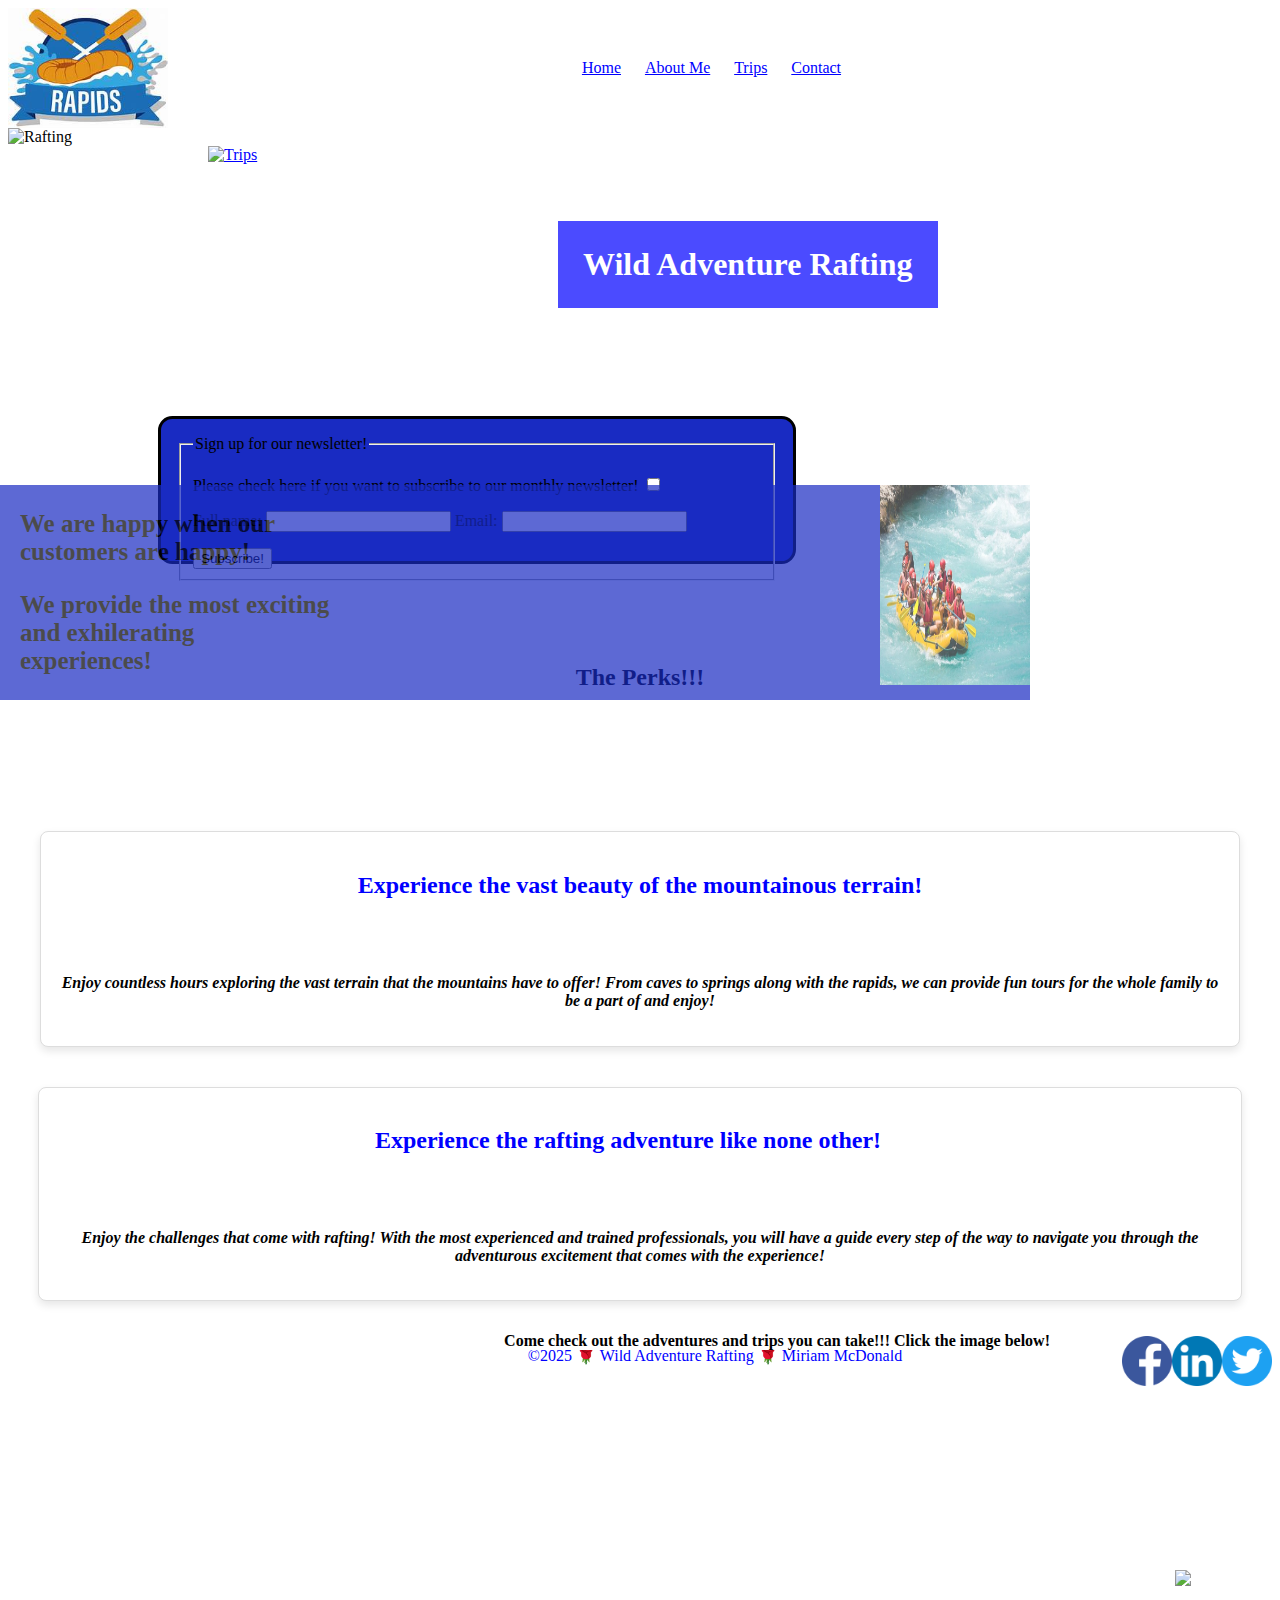
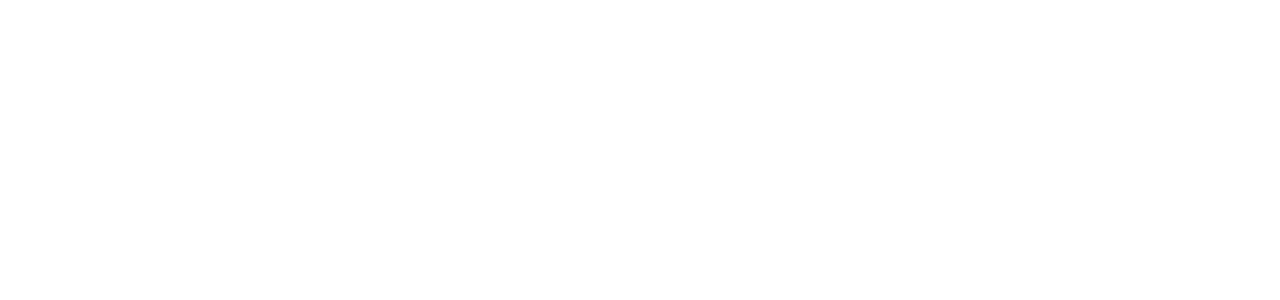
==== wwr/index.html @ d9aefc4d "sync" ====
<!DOCTYPE html>
<html lang="en">
<head>
    <meta charset="UTF-8">
    <meta name="viewport" content="width=device-width, initial-scale=1.0">
    <title>About Us - Wild Adventure Rafting</title>
    <link rel="preconnect" href="https://fonts.googleapis.com">
    <link rel="preconnect" href="https://fonts.gstatic.com" crossorigin>
    <link href="https://fonts.googleapis.com/css2?family=Red+Hat+Text:ital,wght@0,300..700;1,300..700&family=Roboto+Flex:opsz,YOPQ,YTFI@8..144,61,600&display=swap" rel="stylesheet">
    <link rel="stylesheet" href="styles/rafting.css">
    <meta name="description" content="Trips - Wild Adventure Rafting">
    <meta name="author" content="Miriam McDonald">
</head>
<body>
<header>
    <img src="images/z-crossedoars.jpeg" alt="Wild Adventure Raf" width="160" height="120">
    <nav>
        <a href="index.html">Home</a>
        <a href="about.html">About Me</a>
        <a href="trips.html">Trips</a>
        <a href="contact.html">Contact</a>
        </nav>
</header>
<main>
    <div>
        <img class="hero" src="images/picure1.jpg" alt="Rafting">
        <h1>Wild Adventure Rafting</h1>
        <article>
            <img class="fright" src="images/3picture.jpg" alt="Happy Client" width="150" height="200">
            <p class="para2">We are happy when our customers are happy!</p>
            <p></p>
            <p class="para2">We provide the most exciting and exhilerating experiences!</p>
        </article>
    </div>
        <section>
            <p class="float paragraph">Come check out the adventures and trips you can take!!! Click the image below!</p>
            <a href="trips.html"><img class="image7" src="images/link.jpg" alt="Trips" width="400" height="220"></a>
            <form class ="section3 form1">
                <fieldset>
                    <legend>Sign up for our newsletter!</legend>
                    <p></p>
                    <label for="subscription">Please check here if you want to subscribe to our monthly newsletter!</label>
                    <input type="checkbox" id="subscription" name="subscription">
                    <p></p>
                    <label for="fullname">Full name:</label>
                    <input type="text" id="fullname" name="fullname">
                    <label for="useremail">Email:</label>
                    <input type="email" id="useremail" name="useremail">
                    <p></p>
                    <button type="submit">Subscribe!</button>
                </fieldset>
            </form>
        </section>
        <section>
            <h2 class="section4">The Perks!!!</h2>
            <div class="section1">
            <div class="flex paragraph"><h2>Experience the vast beauty of the mountainous terrain! <img class="image9" src="images/mountain.jpg" alt="Trips" width="500" height="330"></h2>
            <p class="paragraph2">Enjoy countless hours exploring the vast terrain that the mountains have to offer! From caves to springs along with the rapids, we can provide fun tours for the whole family to be a part of and enjoy!</p></div>
            </div>
            <div class="section1">
            <div class="flex paragraph border"><h2 class="position">Experience the rafting adventure like none other! <img class="image9" src="images/adventure.jpg" alt="Trips" width="500" height="330"></h2>
            <p class="paragraph2">Enjoy the challenges that come with rafting! With the most experienced and trained professionals, you will have a guide every step of the way to navigate you through the adventurous excitement that comes with the experience!</p></div>
            </div>
        </section>
    </main>
<footer>
    <div class="container">
        <div class="footer1">
    <p>©2025 🌹 Wild Adventure Rafting 🌹 Miriam McDonald</p>
        </div>
    <nav class="sociallinks"></nav>
    <a class="a" href="https://facebook.com">
        <img class="socialmedia" src="images/facebook.png" alt="Facebook" width="50" height="50">
    </a>
    <a class="a" href="https://linkedin.com">
        <img class="socialmedia" src="images/linkedin.png" alt="LinkedIn" width="50" height="50">
    </a>
    <a class="a" href="https://twitter.com">
        <img class="socialmedia" src="images/twitter.png" alt="Twitter" width="50" height="50">
    </a>
    </div>
</footer>
</body>
</html>
---- wwr/styles/rafting.css ----
:root {
    --primary-color: #FFFFFF;
    --secondary-color: #192BC2;
    --accent1-color: #0D0A0B;
    --accent2-color: #44BBA4;
}
h1 {
    background-color: #0000ff;
    color: var(--primary-color);
    position: absolute;
    padding: 25px;
    margin: 25;
    top: 200px;
    margin-left: 550px;
    opacity: 0.7;
}
h2 {
    background-color: var(--primary-color);
    color: blue;
    text-align: center;
}
p {
    background-color: var(--primary-color);
    color: blue;
}
.a {
    text-decoration: none;
    margin-top: 100px;
}
.hero {
    display: block;
    width: 100%;
    height: auto;
    position: relative;
}
.fright {
    float: right;
}
article {
    background-color: var(--secondary-color);
    color: var(--primary-color);
    margin-top: 10px;
    padding-left: 20px;
    position: absolute;
    bottom: 200px;
    right: 250px;
    font-size: 25px;
    opacity: 0.7;
}
.div {
    display: flex;
    justify-content: center;
    margin-top: 10px;
}
.fimage {
    display: flex;
    justify-content: center;
    margin-top: 200px;
}
.para {
    background-color: var(--secondary-color);
    color: white;
    padding-right: 400px;
    font-weight: bold;
}
.para2 {
    background-color: var(--secondary-color);
    color: black;
    padding-right: 700px;
    font-weight: bold;
}
header {
	    margin-right: 100px;
	    display: grid;
	    grid-template-columns: 550px 1fr 1fr;
	    max-width: 5000px;
}
nav {
    display: flex;
    flex-direction: row;
    align-items: center;
    justify-content: space-evenly;
}
a {
    color: #0000ff;
 }
.section1 {
    display: flex;
    flex-wrap: wrap;
    gap: 20px;
    padding: 20px;
    max-width: 1200px;
    margin: 0 auto;
}
.flex {
    flex: 1 1;
    box-sizing: border-box;
    padding: 20px;
    background-color: #ffffff;
    color: black;
    border: 1px solid #ddd;
    border-radius: 8px;
    text-align: center;
    box-shadow: 0 4px 8px rgba(0, 0, 0, 0.1);
    transition: transform 0.3s ease, box-shadow 0.3s ease;
}
figure {
    display: flex;
    flex-wrap: wrap;
    flex-direction: column;
    gap: 1px;
    padding: 0px;
    margin: 0 auto;
}
figcaption {
      display:block;
      width: 100%;
      text-align:center;
}
.container {
    display: flex;
    flex-direction: row;
    flex-grow: 1;
  }
.photos{
    display: flex;
    justify-content: center;
    flex-direction: row;
    align-items: center;
    flex-grow: 1;
  }
.image {
    display: block;
    width: 100%;
  }
.image1 {
    display: block;
    width: 100%;
    margin-left: 10px;
}
.image2 {
    display: block;
    width: 100%;
    margin-left: 15px;
}
.image3 {
    display: block;
    width: 100%;
    margin-left: 20px;
}
.image4 {
    display: block;
    width: 100%;
    margin-left: 20px;
}
.word{
    display: block;
    width: 100%;
    text-align: center;
}
.word2{
    display: block;
    width: 100%;
    text-align: center;
    margin-left: 21px;
}
.socialmedia {
    justify-content: right;
    margin-top: 15px
}
.footer1 {
    display: flex;
    justify-content: center;
    flex-direction: row;
    flex-grow: 1;
    align-items: center;
    margin-left: 300px;
    margin-top: 100px;
}
.flex2 {
    padding: 0px;
    background-color: #ffffff;
    text-align: left;
    width: 400px;
    padding-left: 210px;
}
.head2 {
    padding-top: 150px;
    text-align: left;
    padding-left: 210px;
    width: 300px;
}
.section2 {
    display: flex;
    flex-wrap: wrap;
    gap: 20px;
    padding: 0px;
    max-width: 1200px;
    margin: 0 auto;
}
.image5 {
    display: block;
    width: 50%;
    margin-left: 180px;
}
.image6 {
    display: block;
    width: 50%;
    margin-left: 160px;
}

.image7 {
    display: block;
    width: 50%;
    margin-left: 200px;
}
form {
    display: grid;
    width: 650px;
    margin-left: 830px;
    margin-top: -460px;
    margin-bottom: 250px;
    padding: 1rem;
    border: 3px solid #44BBA4;
    border-radius: 0.5rem;
    background-color: var(--secondary-color);
    color: #44BBA4;
    height: 460px;
}
.question {
    background-color: var(--secondary-color);
    color:#44BBA4;
}
.section3 {
    display: flex;
    flex-wrap: wrap;
    gap: 20px;
    padding: 20px;
    max-width: 1200px;
    margin: 0 auto;
    top: 1000px;
    margin-top: 60px;
    margin-bottom: 60px;
    color: black;
}
.form1 {
    display: grid;
    width: 600px;
    margin-left: 150px;
    margin-top: 50px;
    margin-bottom: 50px;
    padding: 1rem;
    border: 3px solid black;
    border-radius: 0.9rem;
    background-color: var(--secondary-color);
    color: black;
    height: 110px;
}
.float {
    position: absolute;
    float: right;
    right: 230px;
    bottom: -350px;
}
.image8 {
    float: right;
    margin-right: 320px;
    margin-top: 20px;
}
.paragraph {
    font-family:Georgia, 'Times New Roman', Times, serif;
    font-weight: bold; 
    color: black;
    margin-top: 100px;
    margin-bottom: -100px;
}

.paragraph2 {
    font-family:Georgia, 'Times New Roman', Times, serif;
    font-style: italic; 
    margin-top: 75px;
    color: black;
}
.form2 {
    display: grid;
    width: 600px;
    margin-left: 150px;
    margin-top: 50px;
    margin-bottom: 50px;
    padding: 1rem;
    border: 3px solid black;
    border-radius: 0.9rem;
    background-color: var(--secondary-color);
    color: var(--primary-color);
    height: 210px;
}
.image9 {
    float: left;
    margin-right: 30px;
    margin-top: 40px;
}
.section4 {
    margin-top: 100px;
    color: black;
}
.border {
    padding: 1.2em;
    margin-right: -0.1em;
    margin-left: -0.1em;
    background-color: #ffffff;
    border: 1px solid #ddd;
}
.position {
    margin-right: 24px;
}
.head1 {
    background-color: white;
    color: black;
    margin-left: 60px;
}

.head6 {
    background-color: var(--primary-color);
    color: black;
    margin-left: 600px;
}

.border2 {
    padding: 1.2em;
    margin-right: -0.3em;
    margin-left: -0.3em;
    background-color: #ffffff;
    border: 1px solid #ddd;
    margin-bottom: 25px;
    margin-top: 110px;
}
.head3 {
    background-color: var(--primary-color);
    color: black;
    margin-right: 100px;
}
.section5 {
    display: flex;
    flex-wrap: wrap;
    gap: 20px;
    padding: 30px;
    max-width: 1200px;
    margin: 0 auto;
    margin-top: 120px;
}
table {
    border:1px solid black;
    margin-top: 20px;
    border-spacing: 20px;
    margin-left: 155px;
    color: black;
    text-align: left;
  }
  .head4 {
    position: relative;
    bottom: 300px;
    left: 800px;
    width: 600px;
  }
  .image9 {
    position: absolute;
    bottom: -1000px;
    left: 1175px;
} 
.head5 {
    margin-right: 35px;
}
.image10 {
    margin-left: 930px;
    margin-top: -300px;
    margin-bottom: 100px;
}
.flex3 {
    flex: 1 1;
    box-sizing: border-box;
    padding: 20px;
    background-color: #ffffff;
    color: black;
    text-align: center;
    font-weight: bold;
}
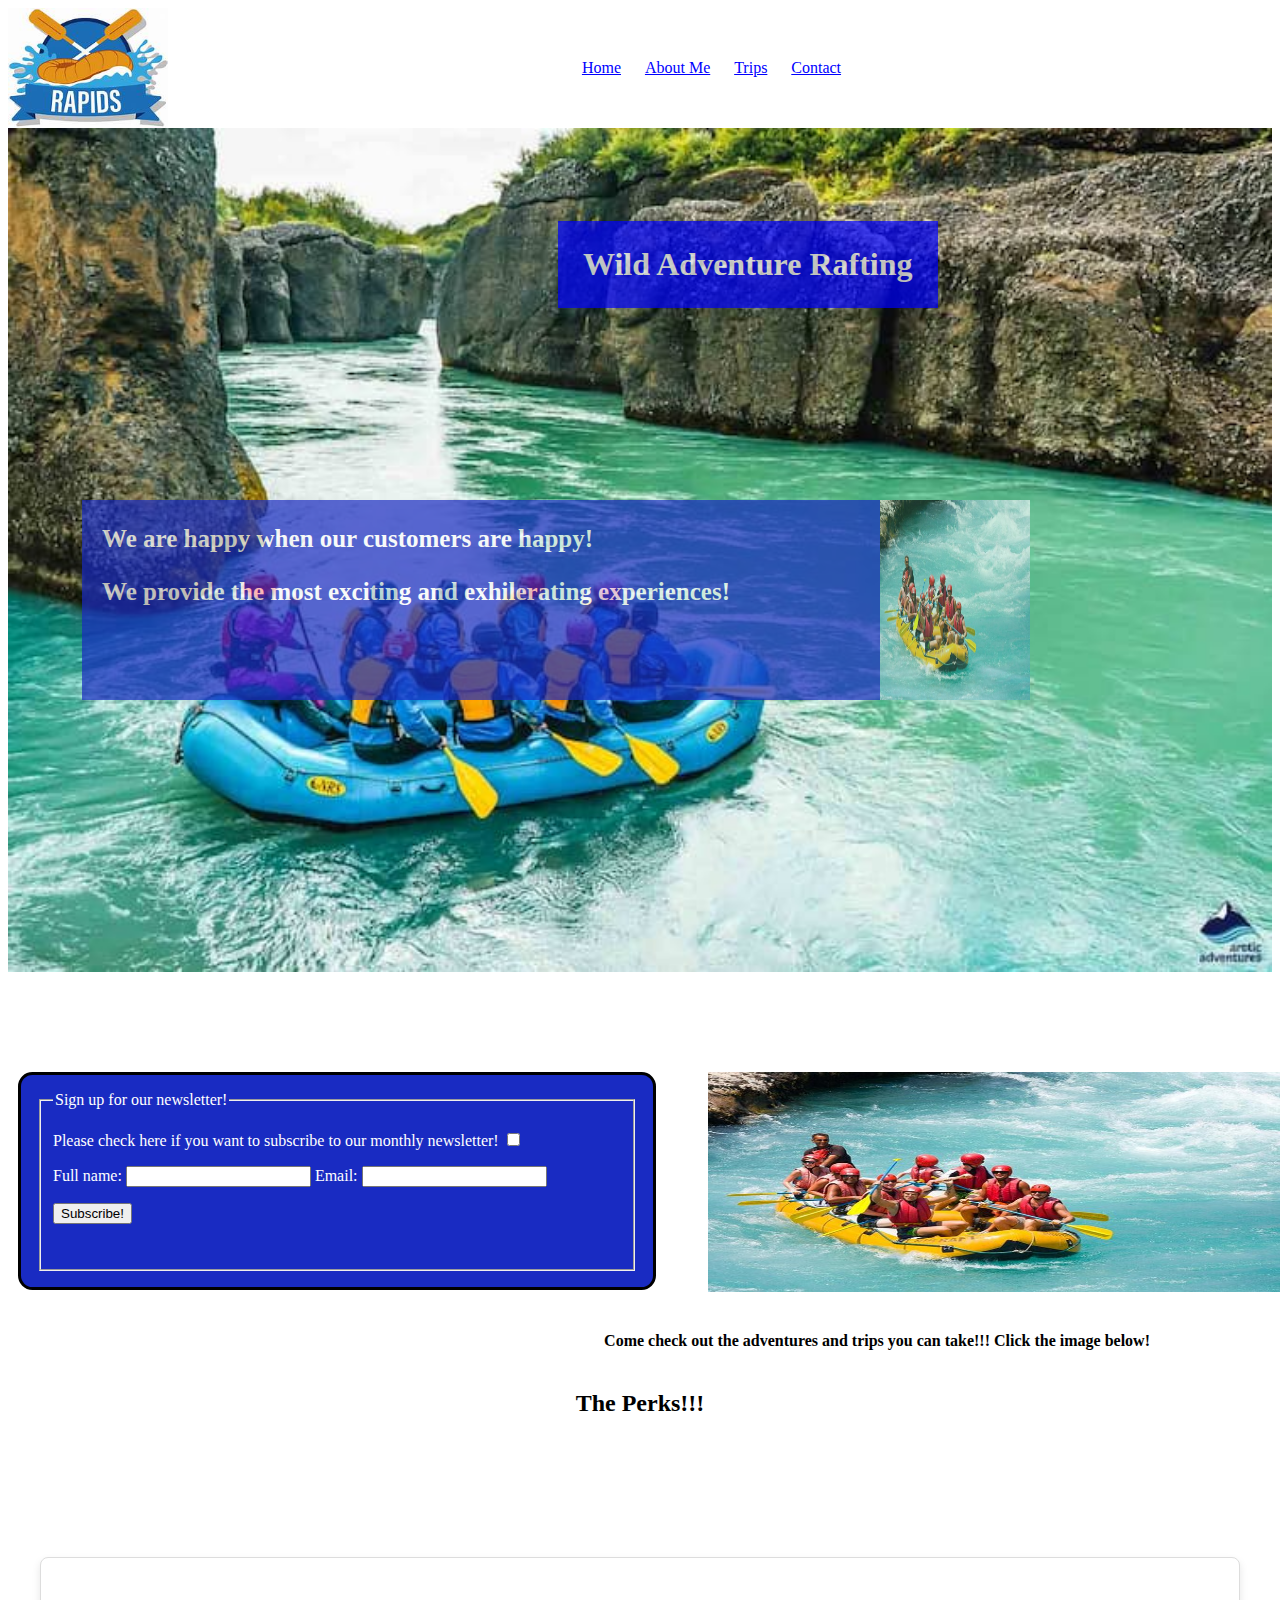
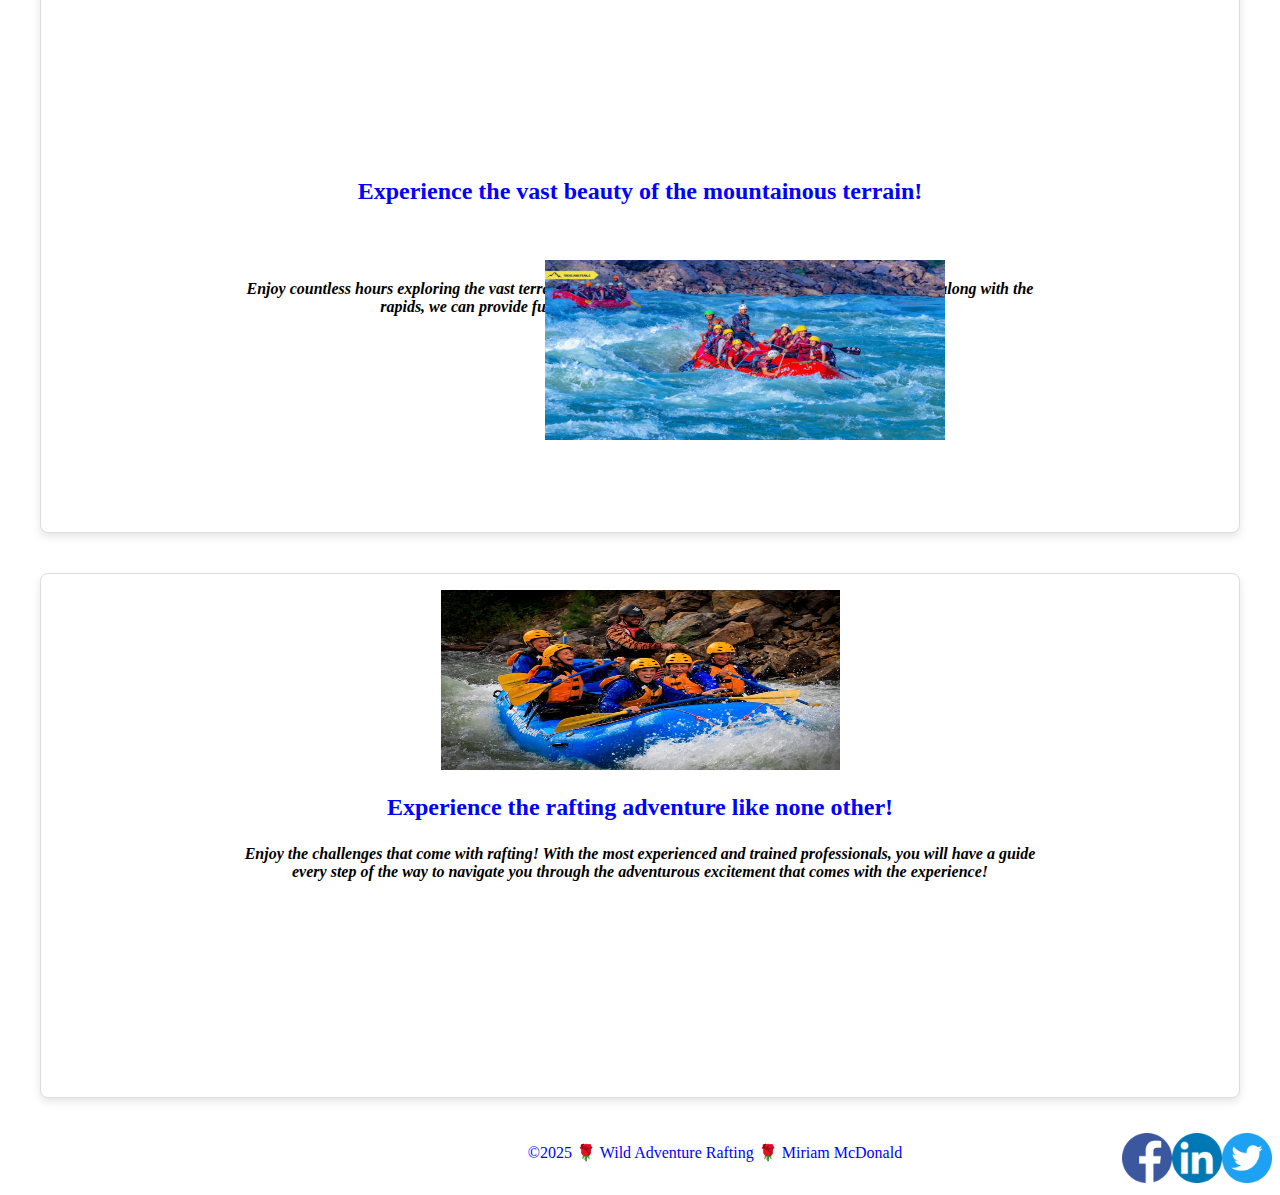
==== commit 7dc3b6a8: "sync" ====
--- a/wwr/index.html
+++ b/wwr/index.html
@@ -3,7 +3,7 @@
 <head>
     <meta charset="UTF-8">
     <meta name="viewport" content="width=device-width, initial-scale=1.0">
-    <title>About Us - Wild Adventure Rafting</title>
+    <title>Index - Wild Adventure Rafting</title>
     <link rel="preconnect" href="https://fonts.googleapis.com">
     <link rel="preconnect" href="https://fonts.gstatic.com" crossorigin>
     <link href="https://fonts.googleapis.com/css2?family=Red+Hat+Text:ital,wght@0,300..700;1,300..700&family=Roboto+Flex:opsz,YOPQ,YTFI@8..144,61,600&display=swap" rel="stylesheet">
@@ -23,7 +23,7 @@
 </header>
 <main>
     <div>
-        <img class="hero" src="images/picure1.jpg" alt="Rafting">
+        <img class="hero" src="images/picture1.jpg" alt="Rafting">
         <h1>Wild Adventure Rafting</h1>
         <article>
             <img class="fright" src="images/3picture.jpg" alt="Happy Client" width="150" height="200">
@@ -34,7 +34,7 @@
     </div>
         <section>
             <p class="float paragraph">Come check out the adventures and trips you can take!!! Click the image below!</p>
-            <a href="trips.html"><img class="image7" src="images/link.jpg" alt="Trips" width="400" height="220"></a>
+            <a href="trips.html"><img class="image11" src="images/3picture.jpg" alt="Trips" width="400" height="220"></a>
             <form class ="section3 form1">
                 <fieldset>
                     <legend>Sign up for our newsletter!</legend>
@@ -54,11 +54,13 @@
         <section>
             <h2 class="section4">The Perks!!!</h2>
             <div class="section1">
-            <div class="flex paragraph"><h2>Experience the vast beauty of the mountainous terrain! <img class="image9" src="images/mountain.jpg" alt="Trips" width="500" height="330"></h2>
+            <div class="flex paragraph"><h2>Experience the vast beauty of the mountainous terrain!</h2>
+                <img class="image9" src="images/4picture.jpg" alt="Trips" width="400" height="180">
             <p class="paragraph2">Enjoy countless hours exploring the vast terrain that the mountains have to offer! From caves to springs along with the rapids, we can provide fun tours for the whole family to be a part of and enjoy!</p></div>
             </div>
             <div class="section1">
-            <div class="flex paragraph border"><h2 class="position">Experience the rafting adventure like none other! <img class="image9" src="images/adventure.jpg" alt="Trips" width="500" height="330"></h2>
+            <div class="flex paragraph"><h2>Experience the rafting adventure like none other!</h2>
+                <img class="image12" src="images/picture7.jpg" alt="Trips" width="400" height="180">
             <p class="paragraph2">Enjoy the challenges that come with rafting! With the most experienced and trained professionals, you will have a guide every step of the way to navigate you through the adventurous excitement that comes with the experience!</p></div>
             </div>
         </section>
--- a/wwr/styles/rafting.css
+++ b/wwr/styles/rafting.css
@@ -65,8 +65,8 @@
 }
 .para2 {
     background-color: var(--secondary-color);
-    color: black;
-    padding-right: 700px;
+    color: white;
+    padding-right: 300px;
     font-weight: bold;
 }
 header {
@@ -95,7 +95,7 @@
 .flex {
     flex: 1 1;
     box-sizing: border-box;
-    padding: 20px;
+    padding: 200px;
     background-color: #ffffff;
     color: black;
     border: 1px solid #ddd;
@@ -214,6 +214,21 @@
     width: 50%;
     margin-left: 200px;
 }
+
+.image11 {
+    display: block;
+    width: 50%;
+    margin-left: 700px;
+    margin-top: 100px;
+}
+
+.image12 {
+    display: block;
+    width: 50%;
+    margin-left: 200px;
+    margin-top: -250px;
+}
+
 form {
     display: grid;
     width: 650px;
@@ -246,20 +261,20 @@
 .form1 {
     display: grid;
     width: 600px;
-    margin-left: 150px;
-    margin-top: 50px;
+    margin-left: 10px;
+    margin-top: -220px;
     margin-bottom: 50px;
     padding: 1rem;
     border: 3px solid black;
     border-radius: 0.9rem;
     background-color: var(--secondary-color);
-    color: black;
-    height: 110px;
+    color: white;
+    height: 180px;
 }
 .float {
     position: absolute;
     float: right;
-    right: 230px;
+    right: 130px;
     bottom: -350px;
 }
 .image8 {
@@ -295,9 +310,8 @@
     height: 210px;
 }
 .image9 {
-    float: left;
-    margin-right: 30px;
-    margin-top: 40px;
+    margin-left: -630px;
+    margin-bottom: -140px;
 }
 .section4 {
     margin-top: 100px;
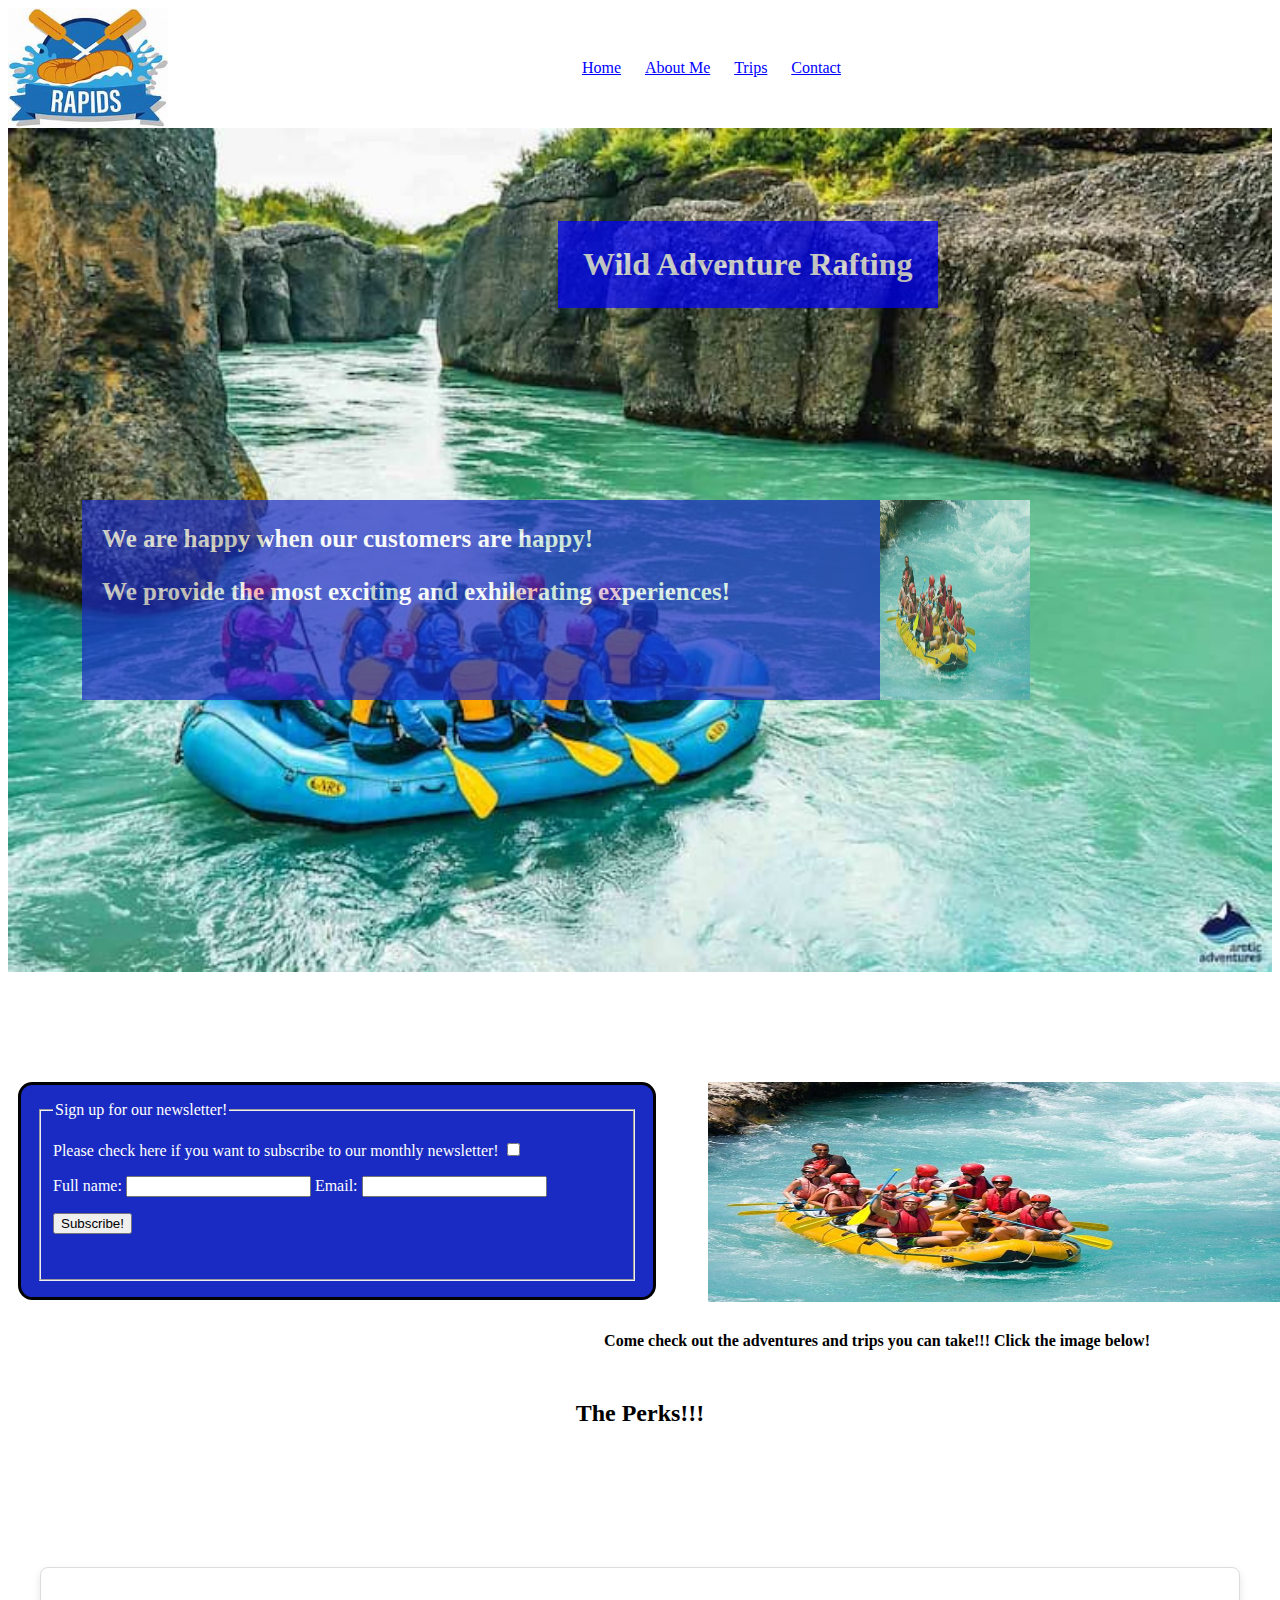
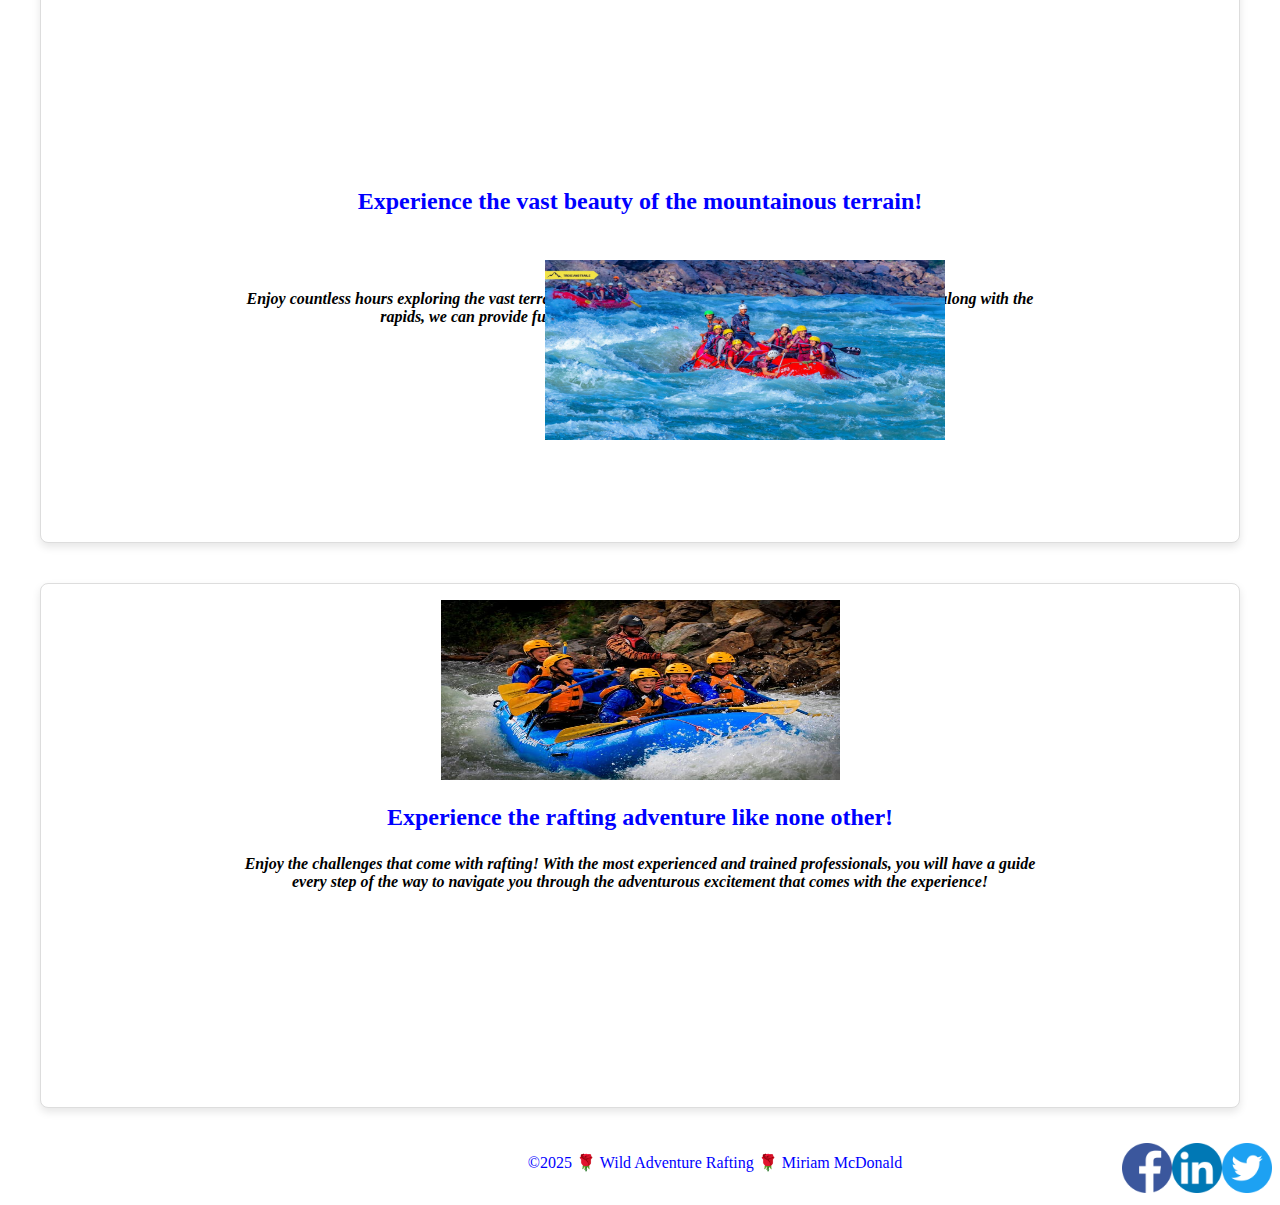
==== commit 0509e494: "sync" ====
--- a/wwr/index.html
+++ b/wwr/index.html
@@ -17,7 +17,7 @@
     <nav>
         <a href="index.html">Home</a>
         <a href="about.html">About Me</a>
-        <a href="trips.html">Trips</a>
+        <a href="http://127.0.0.1:5500/trip.html">Trips</a>
         <a href="contact.html">Contact</a>
         </nav>
 </header>
@@ -34,7 +34,7 @@
     </div>
         <section>
             <p class="float paragraph">Come check out the adventures and trips you can take!!! Click the image below!</p>
-            <a href="trips.html"><img class="image11" src="images/3picture.jpg" alt="Trips" width="400" height="220"></a>
+            <a href="trips.html"><img class="image14" src="images/3picture.jpg" alt="Trips" width="400" height="220"></a>
             <form class ="section3 form1">
                 <fieldset>
                     <legend>Sign up for our newsletter!</legend>
--- a/wwr/styles/rafting.css
+++ b/wwr/styles/rafting.css
@@ -104,6 +104,7 @@
     box-shadow: 0 4px 8px rgba(0, 0, 0, 0.1);
     transition: transform 0.3s ease, box-shadow 0.3s ease;
 }
+
 figure {
     display: flex;
     flex-wrap: wrap;
@@ -218,7 +219,21 @@
 .image11 {
     display: block;
     width: 50%;
+    margin-left: 200px;
+    margin-top: 100px;
+}
+
+.image14 {
+    display: block;
+    width: 50%;
     margin-left: 700px;
+    margin-top: 110px;
+}
+
+.image13 {
+    display: block;
+    width: 50%;
+    margin-left: 300px;
     margin-top: 100px;
 }
 
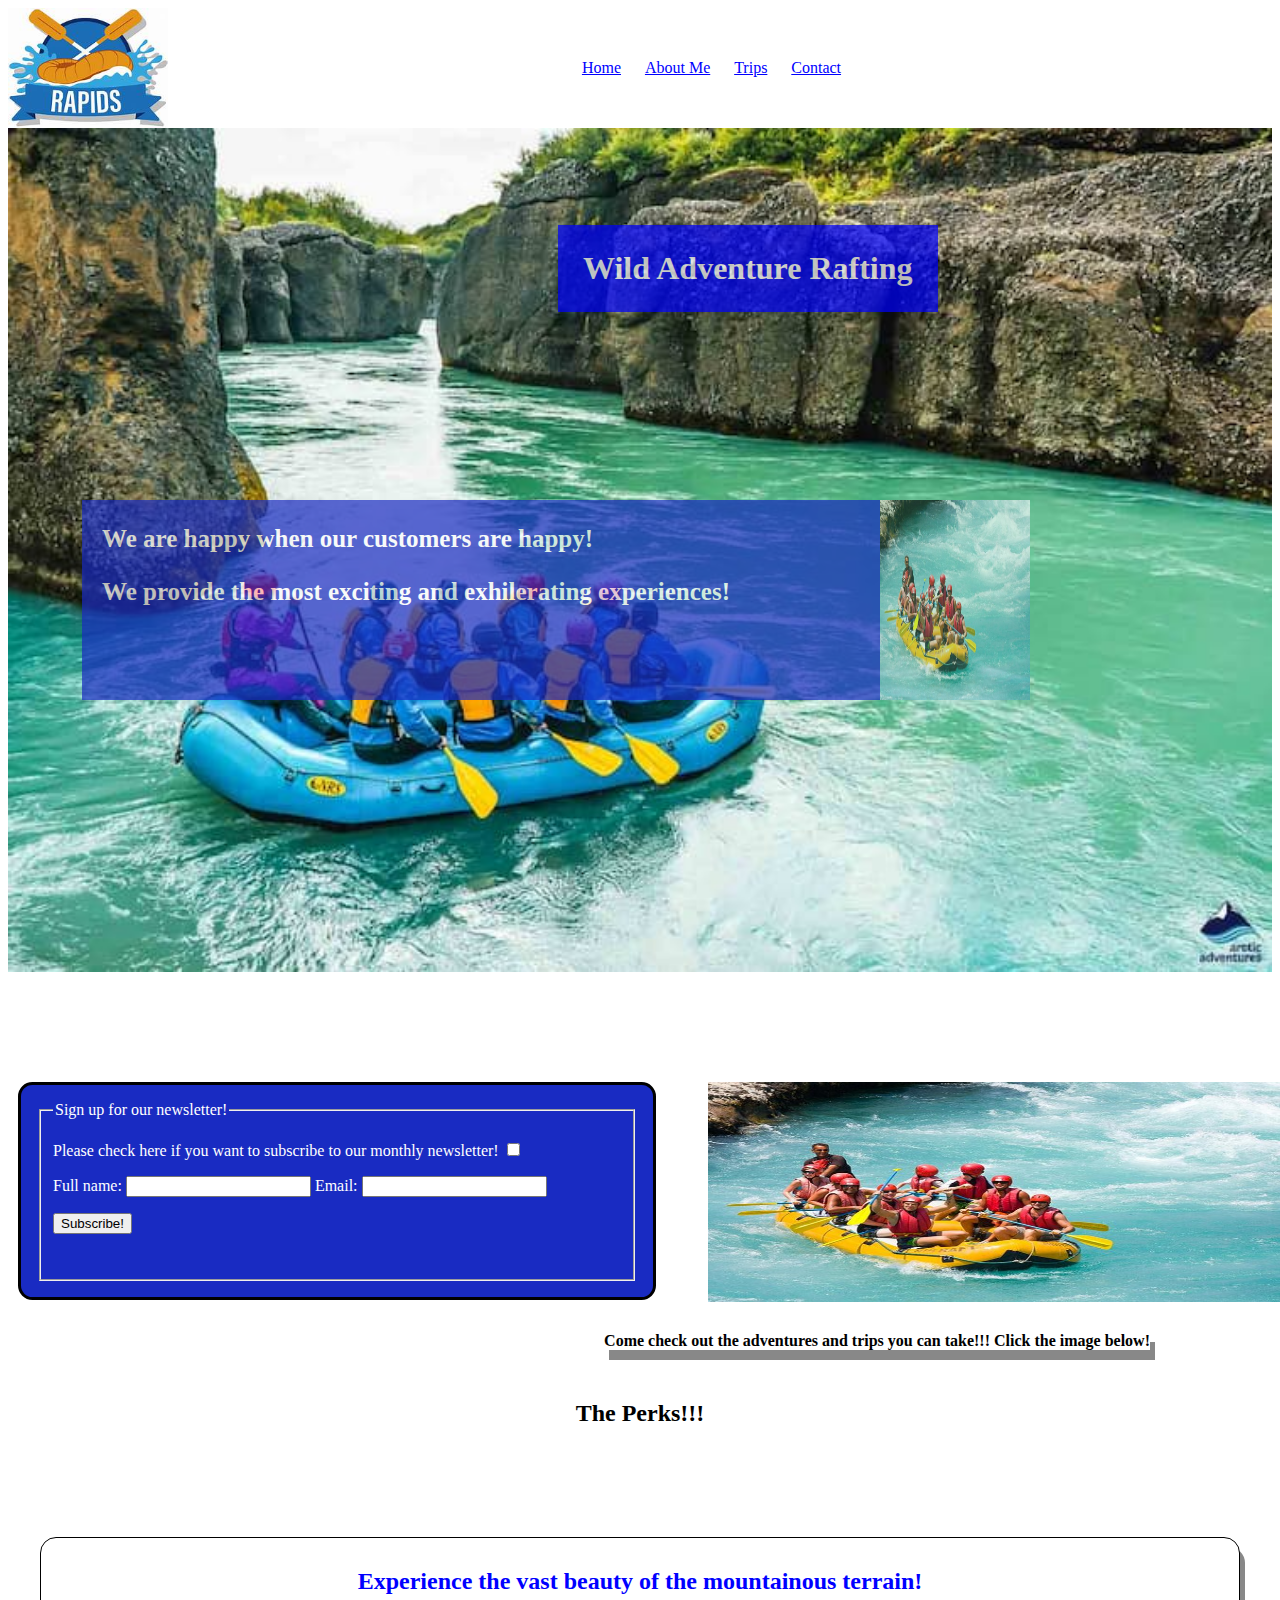
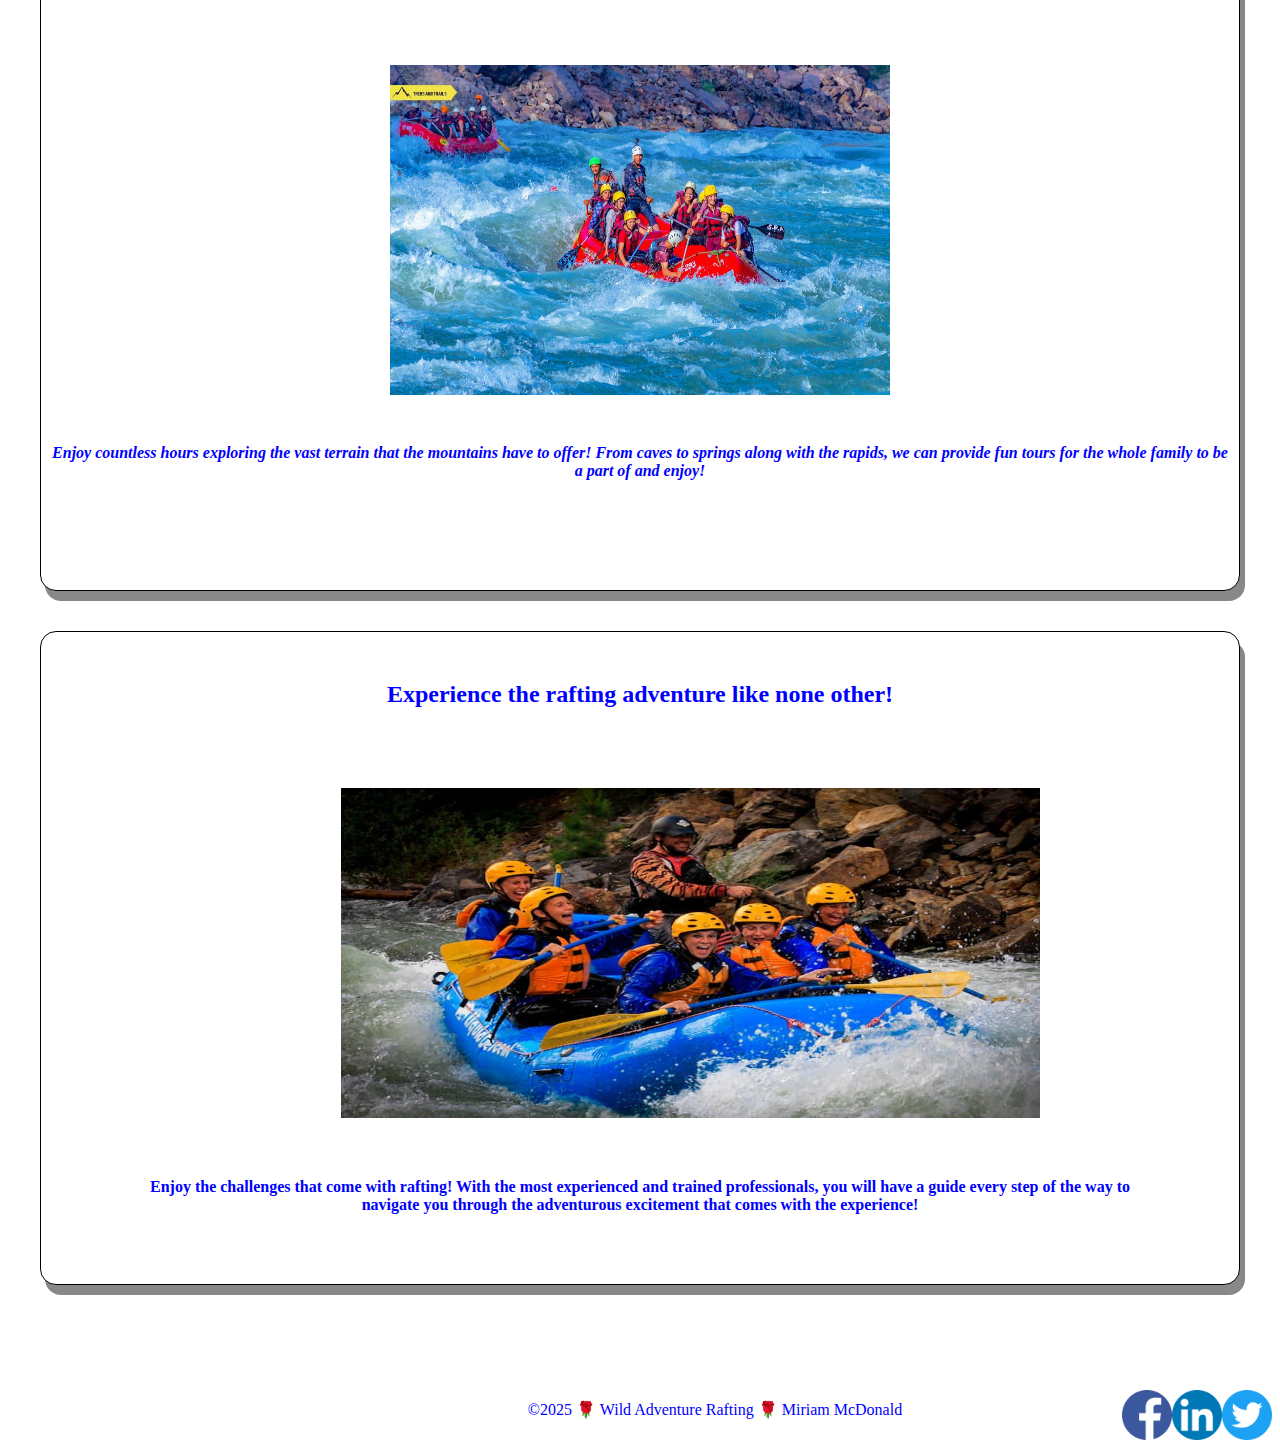
==== commit 65872260: "sync" ====
--- a/wwr/index.html
+++ b/wwr/index.html
@@ -54,14 +54,14 @@
         <section>
             <h2 class="section4">The Perks!!!</h2>
             <div class="section1">
-            <div class="flex paragraph"><h2>Experience the vast beauty of the mountainous terrain!</h2>
-                <img class="image9" src="images/4picture.jpg" alt="Trips" width="400" height="180">
+            <div class="flex5 paragraph3 border3"><h2>Experience the vast beauty of the mountainous terrain!</h2>
+                <img class="image9" src="images/4picture.jpg" alt="Trips" width="500" height="330">
             <p class="paragraph2">Enjoy countless hours exploring the vast terrain that the mountains have to offer! From caves to springs along with the rapids, we can provide fun tours for the whole family to be a part of and enjoy!</p></div>
             </div>
             <div class="section1">
-            <div class="flex paragraph"><h2>Experience the rafting adventure like none other!</h2>
-                <img class="image12" src="images/picture7.jpg" alt="Trips" width="400" height="180">
-            <p class="paragraph2">Enjoy the challenges that come with rafting! With the most experienced and trained professionals, you will have a guide every step of the way to navigate you through the adventurous excitement that comes with the experience!</p></div>
+            <div class="flex6 paragraph7 border4"><h2>Experience the rafting adventure like none other!</h2>
+                <img class="image12" src="images/picture7.jpg" alt="Trips" width="500" height="330">
+            <p class="paragraph6">Enjoy the challenges that come with rafting! With the most experienced and trained professionals, you will have a guide every step of the way to navigate you through the adventurous excitement that comes with the experience!</p></div>
             </div>
         </section>
     </main>
--- a/wwr/styles/rafting.css
+++ b/wwr/styles/rafting.css
@@ -9,7 +9,7 @@
     color: var(--primary-color);
     position: absolute;
     padding: 25px;
-    margin: 25;
+    margin: 25px;
     top: 200px;
     margin-left: 550px;
     opacity: 0.7;
@@ -88,14 +88,15 @@
     display: flex;
     flex-wrap: wrap;
     gap: 20px;
-    padding: 20px;
+    padding: 30px;
     max-width: 1200px;
     margin: 0 auto;
+    margin-top: 10px;
 }
 .flex {
     flex: 1 1;
     box-sizing: border-box;
-    padding: 200px;
+    padding: 60px;
     background-color: #ffffff;
     color: black;
     border: 1px solid #ddd;
@@ -103,6 +104,7 @@
     text-align: center;
     box-shadow: 0 4px 8px rgba(0, 0, 0, 0.1);
     transition: transform 0.3s ease, box-shadow 0.3s ease;
+    
 }
 
 figure {
@@ -137,12 +139,12 @@
 .image1 {
     display: block;
     width: 100%;
-    margin-left: 10px;
+    margin-left: 7px;
 }
 .image2 {
     display: block;
     width: 100%;
-    margin-left: 15px;
+    margin-left: 13px;
 }
 .image3 {
     display: block;
@@ -152,7 +154,7 @@
 .image4 {
     display: block;
     width: 100%;
-    margin-left: 20px;
+    margin-left: 25px
 }
 .word{
     display: block;
@@ -183,12 +185,12 @@
     background-color: #ffffff;
     text-align: left;
     width: 400px;
-    padding-left: 210px;
+    padding-left: 50px;
 }
 .head2 {
     padding-top: 150px;
     text-align: left;
-    padding-left: 210px;
+    padding-left: 50px;
     width: 300px;
 }
 .section2 {
@@ -219,8 +221,8 @@
 .image11 {
     display: block;
     width: 50%;
-    margin-left: 200px;
-    margin-top: 100px;
+    margin-left: 250px;
+    margin-top: 65px;
 }
 
 .image14 {
@@ -232,22 +234,24 @@
 
 .image13 {
     display: block;
-    width: 50%;
-    margin-left: 300px;
-    margin-top: 100px;
+    width: 65%;
+    margin-left: 165px;
+    margin-top: 55px;
 }
 
 .image12 {
     display: block;
-    width: 50%;
+    width: 70%;
     margin-left: 200px;
-    margin-top: -250px;
+    margin-top: 0px;
+    margin-bottom: 00px;
+    padding-top: 60px;
 }
 
 form {
     display: grid;
     width: 650px;
-    margin-left: 830px;
+    margin-left: 800px;
     margin-top: -460px;
     margin-bottom: 250px;
     padding: 1rem;
@@ -261,6 +265,15 @@
     background-color: var(--secondary-color);
     color:#44BBA4;
 }
+
+label {
+    color:white;
+}
+
+.label {
+    color:white;
+}
+
 .section3 {
     display: flex;
     flex-wrap: wrap;
@@ -303,13 +316,24 @@
     color: black;
     margin-top: 100px;
     margin-bottom: -100px;
+    box-shadow:  5px 10px #888888;
+}
+.paragraph6 {
+    font-family:Georgia, 'Times New Roman', Times, serif;
+    font-weight: bold; 
+    color: blue;
+    margin-top: 60px;
+    padding-bottom: 30px;
+    margin-bottom: -60px;
 }
 
 .paragraph2 {
     font-family:Georgia, 'Times New Roman', Times, serif;
     font-style: italic; 
-    margin-top: 75px;
-    color: black;
+    margin-top: 15px;
+    margin-bottom: 100px;
+    padding-top: 10px;
+    color: #0000ff;
 }
 .form2 {
     display: grid;
@@ -325,8 +349,10 @@
     height: 210px;
 }
 .image9 {
-    margin-left: -630px;
-    margin-bottom: -140px;
+    margin-left: 0px;
+    margin-bottom: 20px;
+    padding-top: 50px;
+
 }
 .section4 {
     margin-top: 100px;
@@ -338,6 +364,8 @@
     margin-left: -0.1em;
     background-color: #ffffff;
     border: 1px solid #ddd;
+    border-radius: 1rem;
+    box-shadow:  5px 10px #888888;
 }
 .position {
     margin-right: 24px;
@@ -356,17 +384,20 @@
 
 .border2 {
     padding: 1.2em;
+    padding-bottom: 90px;
     margin-right: -0.3em;
     margin-left: -0.3em;
     background-color: #ffffff;
     border: 1px solid #ddd;
     margin-bottom: 25px;
     margin-top: 110px;
+    box-shadow:  5px 10px #888888;
 }
 .head3 {
     background-color: var(--primary-color);
     color: black;
     margin-right: 100px;
+    margin-top: -55px;
 }
 .section5 {
     display: flex;
@@ -375,8 +406,9 @@
     padding: 30px;
     max-width: 1200px;
     margin: 0 auto;
-    margin-top: 120px;
-}
+    margin-top: 10px;
+}
+
 table {
     border:1px solid black;
     margin-top: 20px;
@@ -391,13 +423,18 @@
     left: 800px;
     width: 600px;
   }
-  .image9 {
-    position: absolute;
-    bottom: -1000px;
-    left: 1175px;
-} 
+ 
 .head5 {
     margin-right: 35px;
+    margin-top: -15px;
+}
+.head15 {
+    margin-right: 35px;
+    margin-top: -40px;
+}
+.head16 {
+    margin-right: 35px;
+    margin-top: 45px;
 }
 .image10 {
     margin-left: 930px;
@@ -413,3 +450,57 @@
     text-align: center;
     font-weight: bold;
 }
+
+.flex4 {
+    flex: 1 1;
+    box-sizing: border-box;
+    padding: 100px;
+    background-color: #ffffff;
+    color: black;
+    text-align: center;
+    font-weight: bold;
+}
+
+
+.flex5 {
+    flex: 1 1;
+    box-sizing: border-box;
+    padding: 100px;
+    background-color: #ffffff;
+    color: black;
+    text-align: center;
+    font-weight: bold;
+}
+
+.flex6 {
+    flex: 1 1;
+    box-sizing: border-box;
+    padding: 100epx;
+    background-color: #ffffff;
+    color: black;
+    text-align: center;
+    font-weight: bold;
+}
+.paragraph3 {
+    font-family:Georgia, 'Times New Roman', Times, serif;
+    font-weight: bold; 
+    color: black;
+    margin-top: 60px;
+    margin-bottom: -60px;
+    border: 1px solid black;
+    border-radius: 1rem;
+    box-shadow:  5px 10px #888888;
+    padding: 10px;
+}
+.paragraph7 {
+    font-family:Georgia, 'Times New Roman', Times, serif;
+    font-weight: bold; 
+    color: black;
+    margin-top: 30px;
+    margin-bottom: -40px;
+    border: 1px solid black;
+    border-radius: 1rem;
+    box-shadow:  5px 10px #888888;
+    padding:100px;
+    padding-top: 30px;
+}